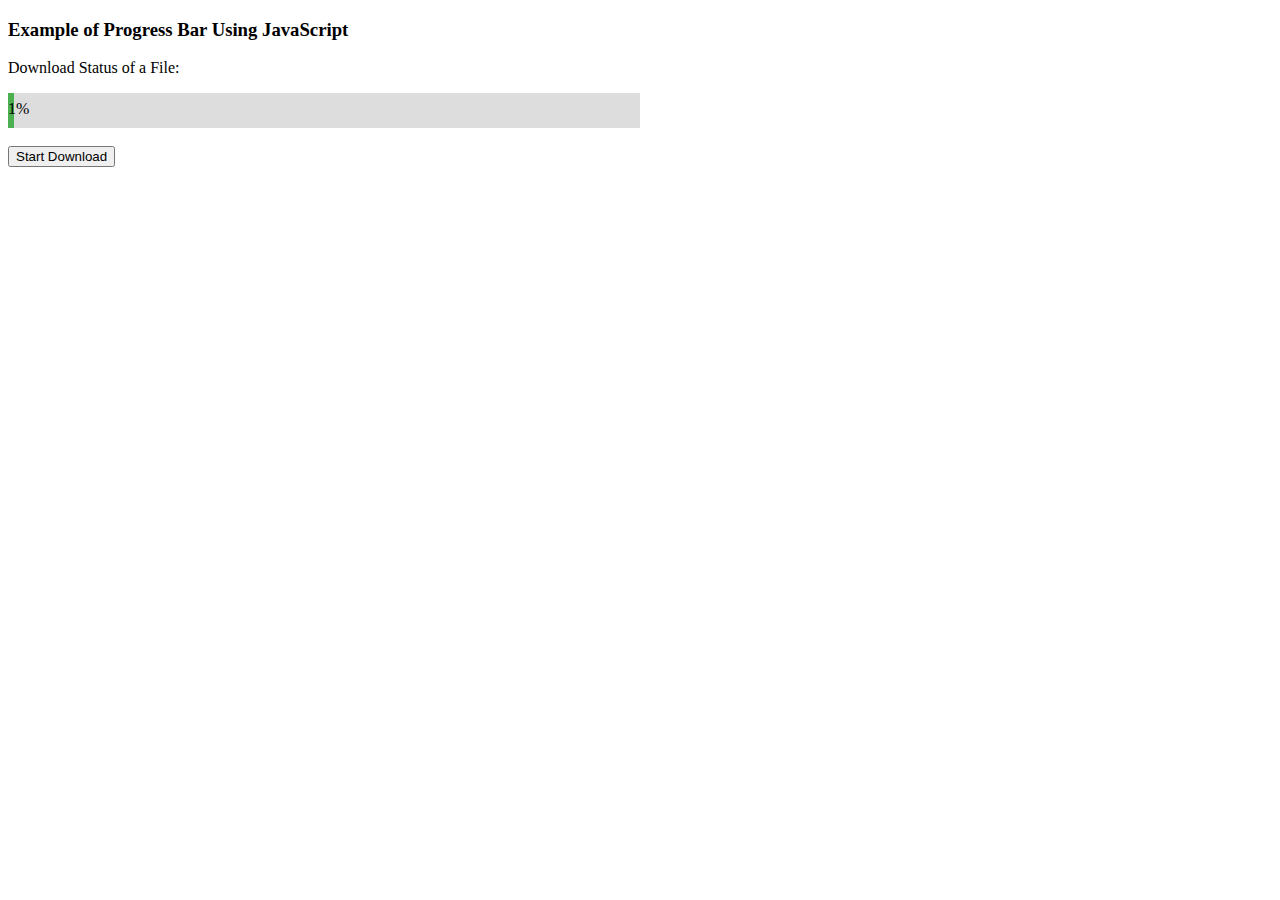
==== index.html @ 5a746d1d "Project Initialization" ====
<!DOCTYPE html>
<html>
<style>
  
#Progress_Status {
  width: 50%;
  background-color: #ddd;
}
  
#myprogressBar {
  width: 1%;
  height: 35px;
  background-color: #4CAF50;
  text-align: center;
  line-height: 32px;
  color: black;
}
  
  
</style>
<body>
  
<h3>Example of Progress Bar Using JavaScript</h3>
  
<p>Download Status of a File:</p>
  
<div id="Progress_Status">
  <div id="myprogressBar">1%</div>
</div>
  
<br>
<button onclick="update()">Start Download</button> 
  
<script>
  
function update() {
  var element = document.getElementById("myprogressBar");   
  var width = 1;
  var identity = setInterval(scene, 10);
  function scene() {
    if (width >= 100) {
      clearInterval(identity);
    } else {
      width++; 
      element.style.width = width + '%'; 
      element.innerHTML = width * 1  + '%';
    }
  }
}
  
</script>
  
</body>
</html>
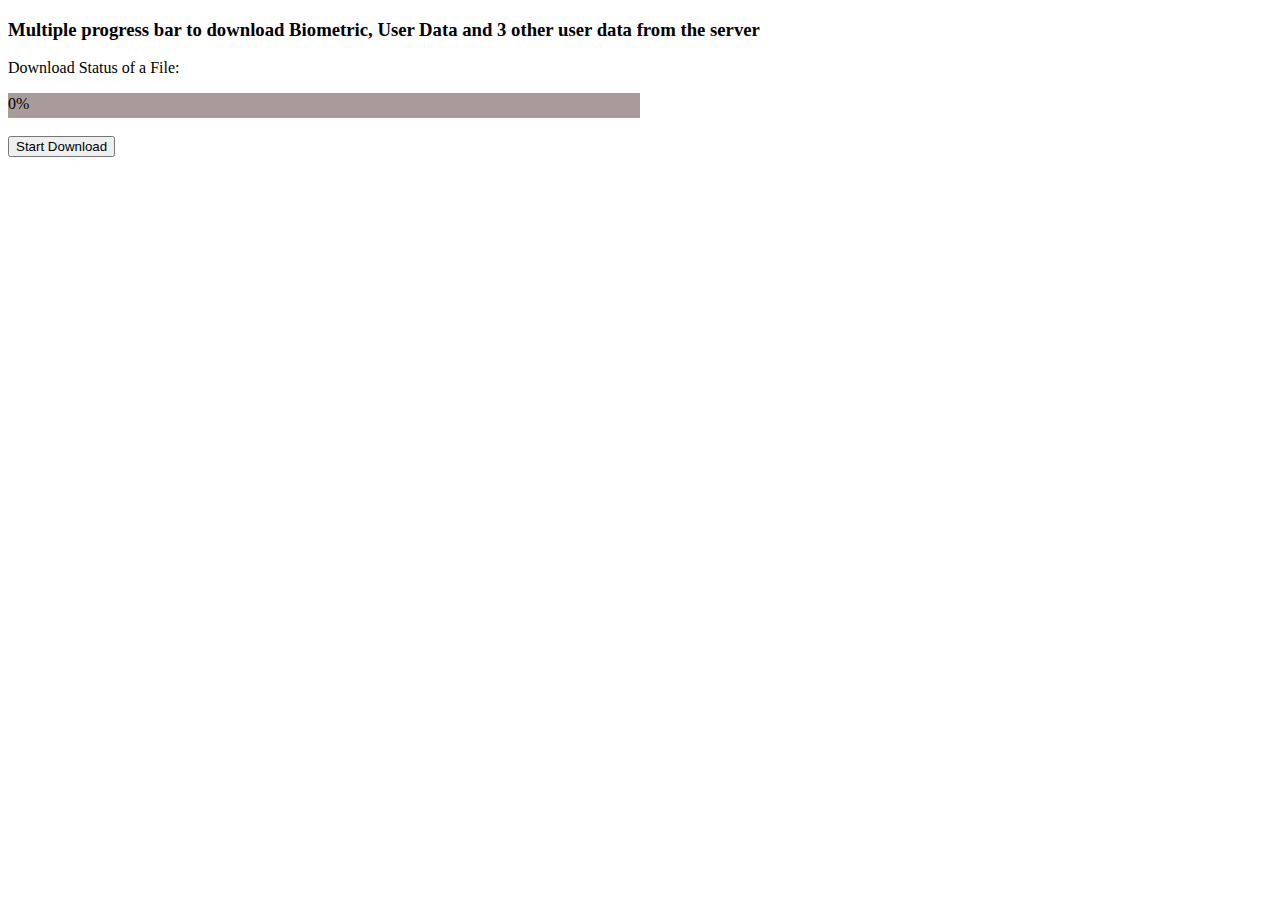
==== commit cc1f62e8: "UPDATE" ====
--- a/index.html
+++ b/index.html
@@ -1,55 +1,50 @@
-
 <!DOCTYPE html>
 <html>
-<style>
-  
-#Progress_Status {
-  width: 50%;
-  background-color: #ddd;
-}
-  
-#myprogressBar {
-  width: 1%;
-  height: 35px;
-  background-color: #4CAF50;
-  text-align: center;
-  line-height: 32px;
-  color: black;
-}
-  
-  
-</style>
-<body>
-  
-<h3>Example of Progress Bar Using JavaScript</h3>
-  
-<p>Download Status of a File:</p>
-  
-<div id="Progress_Status">
-  <div id="myprogressBar">1%</div>
-</div>
-  
-<br>
-<button onclick="update()">Start Download</button> 
-  
-<script>
-  
-function update() {
-  var element = document.getElementById("myprogressBar");   
-  var width = 1;
-  var identity = setInterval(scene, 10);
-  function scene() {
-    if (width >= 100) {
-      clearInterval(identity);
-    } else {
-      width++; 
-      element.style.width = width + '%'; 
-      element.innerHTML = width * 1  + '%';
+  <style>
+    #Progress_Status {
+      width: 50%;
+      background-color: rgb(170, 155, 155);
     }
-  }
-}
-  
-</script>
-  
-</body>
-</html>+
+    #myprogressBar {
+      width: 0%;
+      height: 25px;
+      background-color: #4caf50;
+      text-align: center;
+      line-height: 22px;
+      color: black;
+    }
+  </style>
+  <body>
+    <h3>
+      Multiple progress bar to download Biometric, User Data and 3 other user
+      data from the server
+    </h3>
+
+    <p>Download Status of a File:</p>
+
+    <div id="Progress_Status">
+      <div id="myprogressBar">0%</div>
+    </div>
+
+    <br />
+    <button onclick="update()">Start Download</button>
+
+    <script>
+      function update() {
+        var element = document.getElementById("myprogressBar");
+        var width = 0;
+        var identity = setInterval(scene, 10);
+        function scene() {
+          if (width >= 100) {
+            clearInterval(identity);
+          } else {
+            width++;
+            element.style.width = width + "%";
+            element.innerHTML = width * 1 + "%";
+          }
+        }
+      }
+    </script>
+  </body>
+</html>
